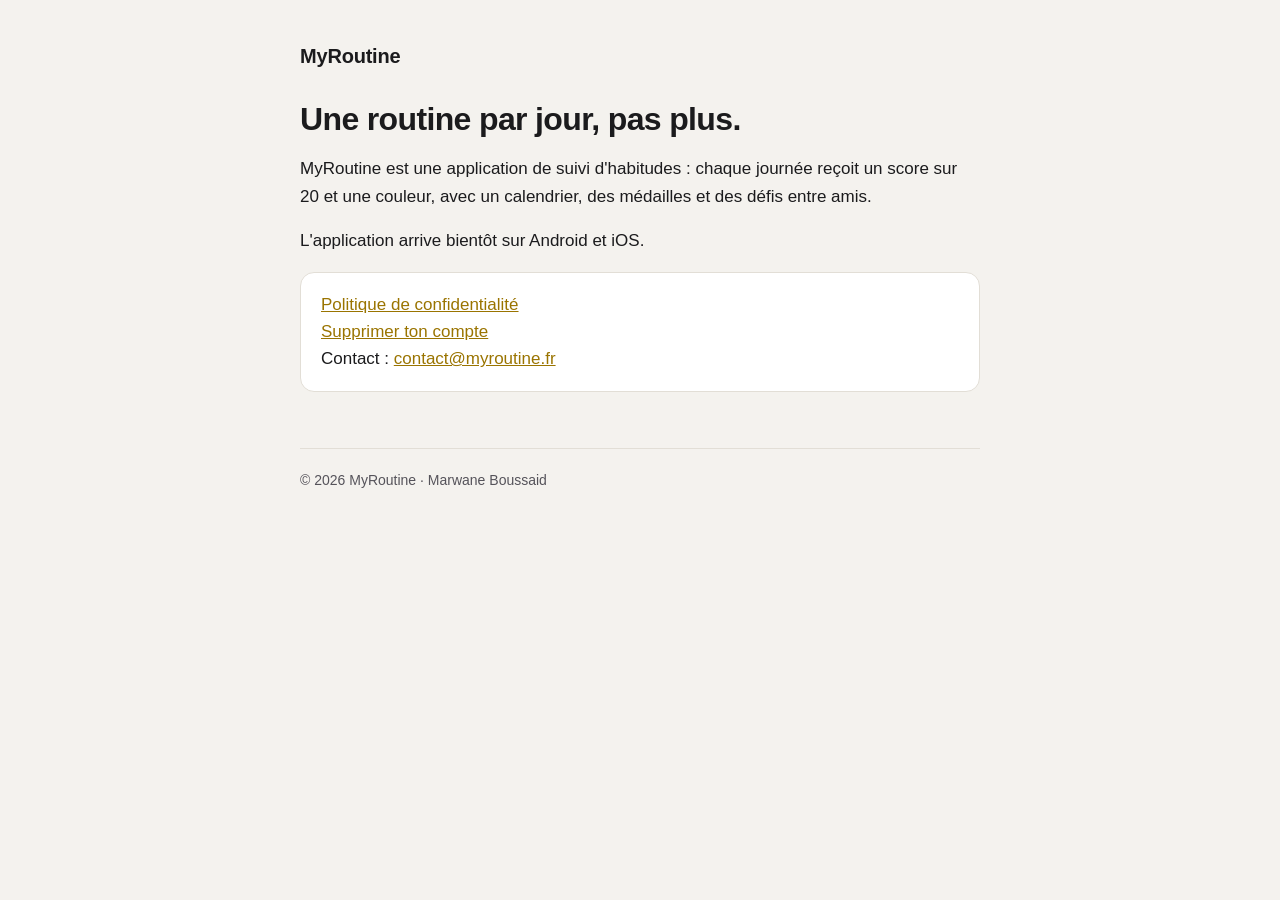
==== index.html @ 278174b6 "Add files via upload" ====
<!doctype html>
<html lang="fr"><head><meta charset="utf-8"><meta name="viewport" content="width=device-width, initial-scale=1">
<title>MyRoutine</title><link rel="stylesheet" href="style.css"></head>
<body><main>
<header><a href="./">MyRoutine</a></header>
<h1>Une routine par jour, pas plus.</h1>
<p>MyRoutine est une application de suivi d'habitudes&nbsp;: chaque journée reçoit un score sur 20 et une couleur, avec un calendrier, des médailles et des défis entre amis.</p>
<p>L'application arrive bientôt sur Android et iOS.</p>
<div class="carte">
<p style="margin:0"><a href="confidentialite.html">Politique de confidentialité</a><br>
<a href="suppression-compte.html">Supprimer ton compte</a><br>
Contact&nbsp;: <a href="mailto:contact@myroutine.fr">contact@myroutine.fr</a></p>
</div>
<footer>© 2026 MyRoutine · Marwane Boussaid</footer>
</main></body></html>
---- style.css ----
:root{--fond:#f4f2ee;--encre:#1b1b1d;--doux:#55535a;--trait:#e2ded6;--accent:#9a7400;--carte:#ffffff}
@media (prefers-color-scheme:dark){:root{--fond:#111113;--encre:#f1eee8;--doux:#b3afa8;--trait:#2c2b2f;--accent:#e2b93b;--carte:#1b1b1e}}
*{box-sizing:border-box}
html{-webkit-text-size-adjust:100%}
body{margin:0;background:var(--fond);color:var(--encre);font:17px/1.6 -apple-system,BlinkMacSystemFont,"Segoe UI",Roboto,Helvetica,Arial,sans-serif}
main{max-width:720px;margin:0 auto;padding:40px 20px 80px}
header a{color:var(--encre);text-decoration:none;font-weight:800;font-size:20px;letter-spacing:-.01em}
h1{font-size:32px;line-height:1.2;letter-spacing:-.02em;margin:28px 0 8px}
h2{font-size:21px;margin:36px 0 8px;letter-spacing:-.01em}
h3{font-size:17px;margin:22px 0 4px}
p,li{color:var(--encre)}
.meta{color:var(--doux);font-size:15px;margin:0 0 24px}
a{color:var(--accent)}
ul{padding-left:22px}
li{margin:4px 0}
table{width:100%;border-collapse:collapse;margin:12px 0;font-size:15px}
.tab{overflow-x:auto}
th,td{text-align:left;vertical-align:top;padding:8px 10px;border-bottom:1px solid var(--trait)}
th{font-weight:700}
.carte{background:var(--carte);border:1px solid var(--trait);border-radius:14px;padding:18px 20px;margin:18px 0}
footer{margin-top:56px;padding-top:20px;border-top:1px solid var(--trait);color:var(--doux);font-size:14px}
footer a{color:var(--doux)}
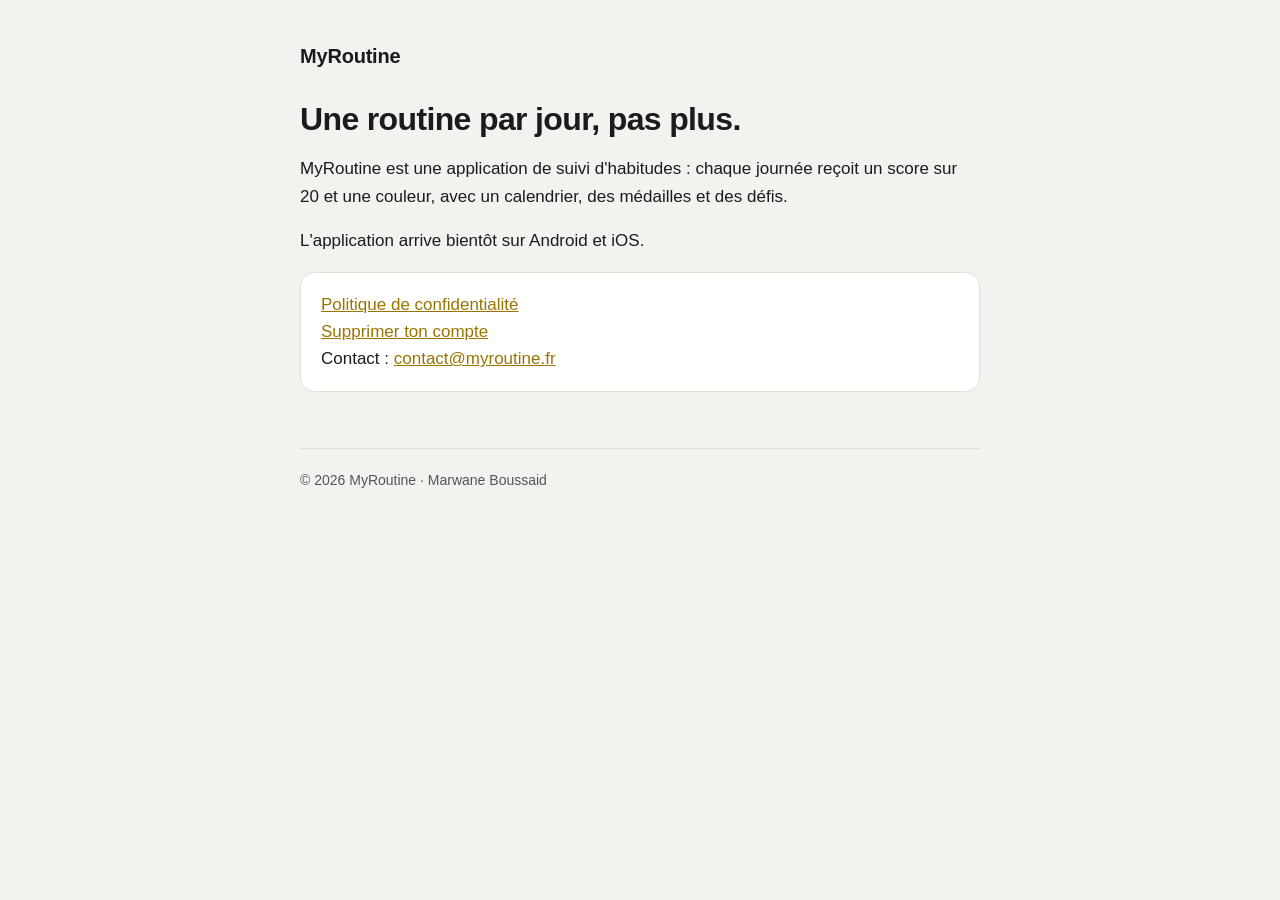
==== commit 90be3103: "accueil : « des défis », sans « entre amis » (build 7) Les défis de la build 7 (le défi du jour et l" ====
--- a/index.html
+++ b/index.html
@@ -4,7 +4,7 @@
 <body><main>
 <header><a href="./">MyRoutine</a></header>
 <h1>Une routine par jour, pas plus.</h1>
-<p>MyRoutine est une application de suivi d'habitudes&nbsp;: chaque journée reçoit un score sur 20 et une couleur, avec un calendrier, des médailles et des défis entre amis.</p>
+<p>MyRoutine est une application de suivi d'habitudes&nbsp;: chaque journée reçoit un score sur 20 et une couleur, avec un calendrier, des médailles et des défis.</p>
 <p>L'application arrive bientôt sur Android et iOS.</p>
 <div class="carte">
 <p style="margin:0"><a href="confidentialite.html">Politique de confidentialité</a><br>
